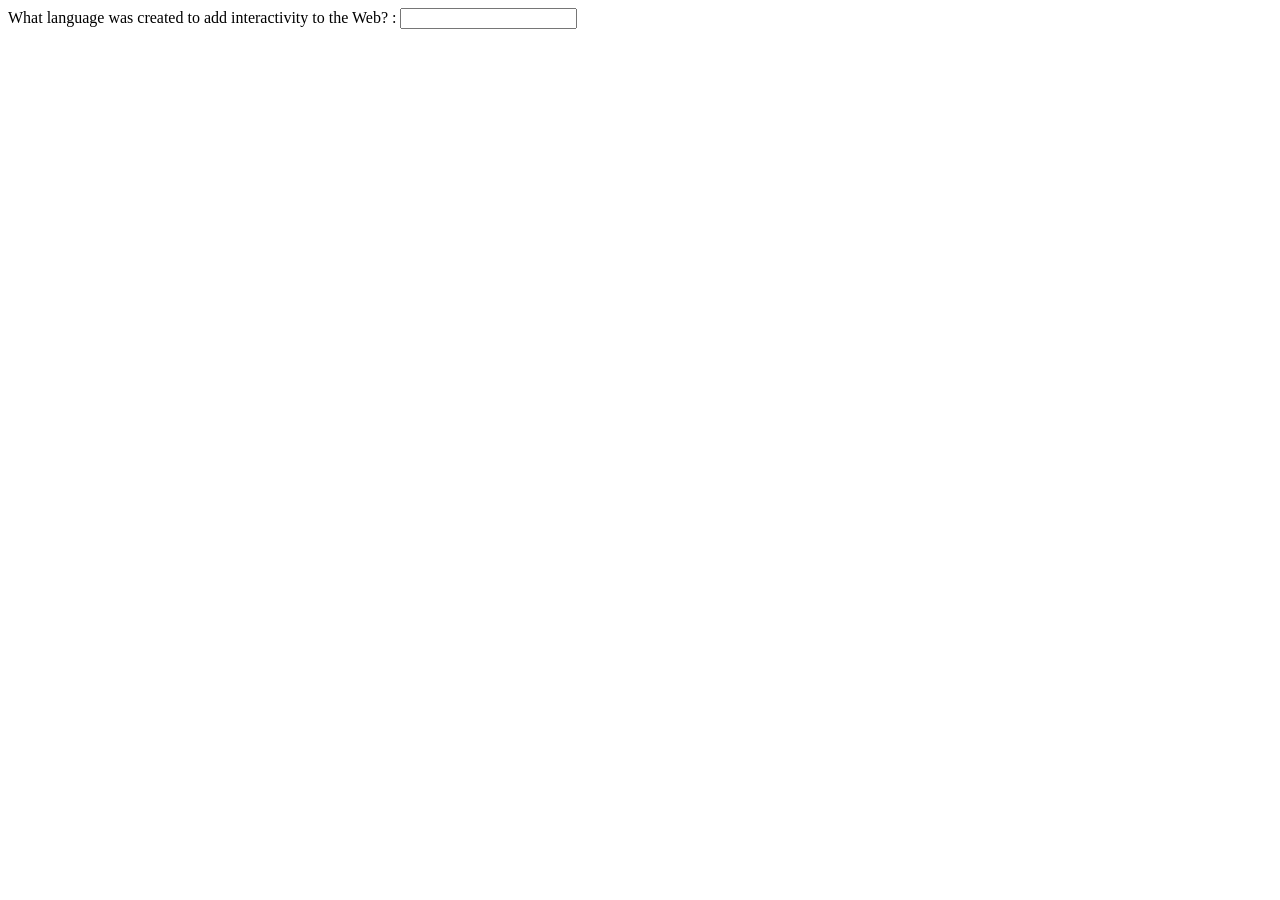
==== index.html @ a9aa6a95 "Add files via upload" ====
<!DOCTYPE html>
<html lang="en">
<head>
    <meta charset="UTF-8">
    <meta name="viewport" content="width=device-width, initial-scale=1.0">
    <title>Document</title>
</head>
<body>
    <label>  What language was created to add interactivity to the Web? : <input class="question" type="text"></input> </label>
    <script>

        var txtQuestion = document.querySelector('.question');
        txtQuestion.addEventListener('focusout',
            (event) => { alert(txtQuestion.value) });
        var library = prompt("Which library do you prefer? Options include Vue, React, or jQuery.");
        alert(library);

    </script>
</body>
</html>
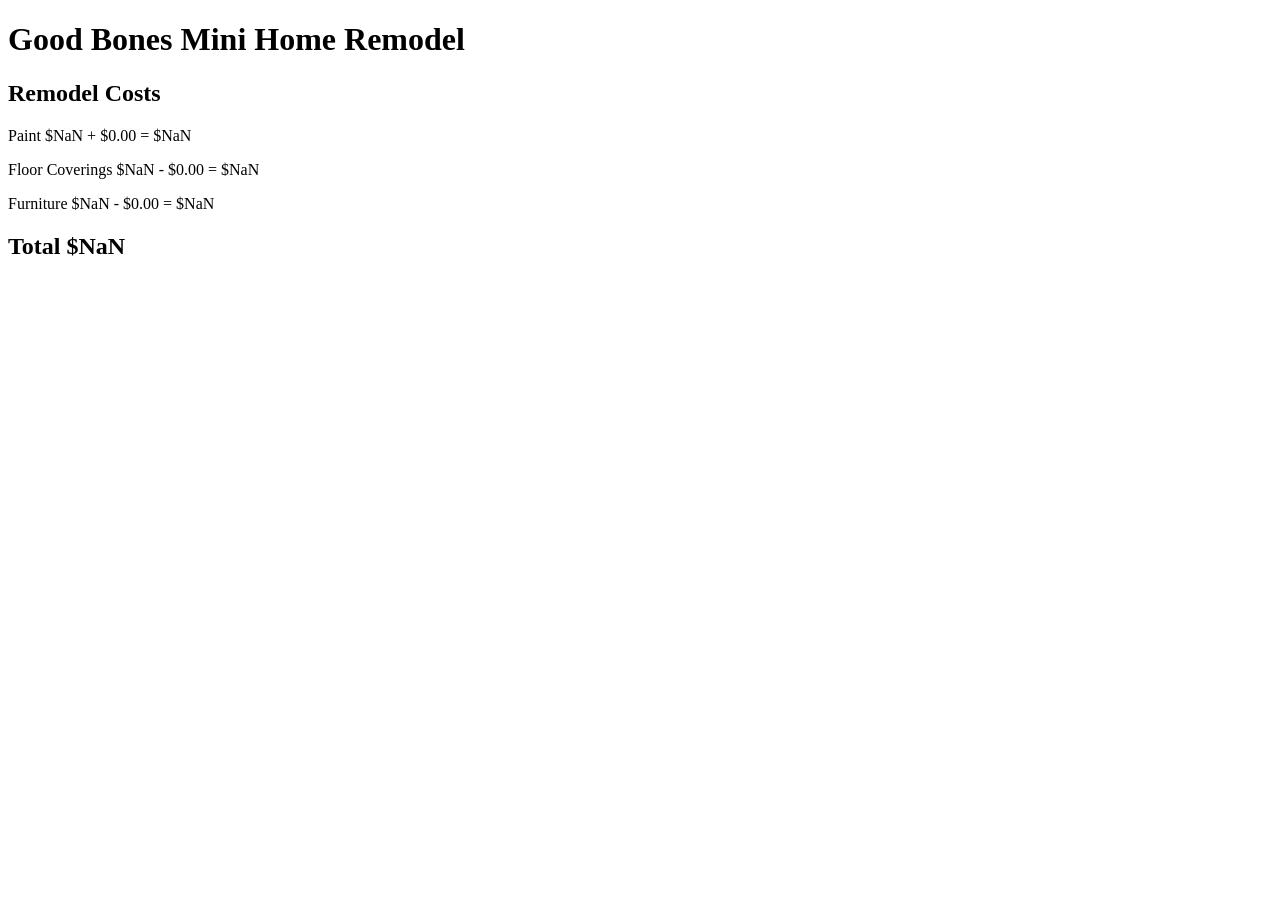
==== commit c979ef6c: "Update index.html" ====
--- a/index.html
+++ b/index.html
@@ -3,18 +3,16 @@
 <head>
     <meta charset="UTF-8">
     <meta name="viewport" content="width=device-width, initial-scale=1.0">
-    <title>Document</title>
+    <title>Good Bones</title>
 </head>
 <body>
-    <label>  What language was created to add interactivity to the Web? : <input class="question" type="text"></input> </label>
-    <script>
+    <h1>Good Bones Mini Home Remodel</h1>
+    <h2>Remodel Costs</h2>
 
-        var txtQuestion = document.querySelector('.question');
-        txtQuestion.addEventListener('focusout',
-            (event) => { alert(txtQuestion.value) });
-        var library = prompt("Which library do you prefer? Options include Vue, React, or jQuery.");
-        alert(library);
-
-    </script>
+    <p class="paint">Paint $0.00</p>
+    <p class="floor">Floor Coverings $0.00</p>
+    <p class="furniture">Furniture $0.00</p>
+    <h2 class="totalCost">Total $0.00</h2>
+    <script src="script.js"></script>
 </body>
-</html>+</html>
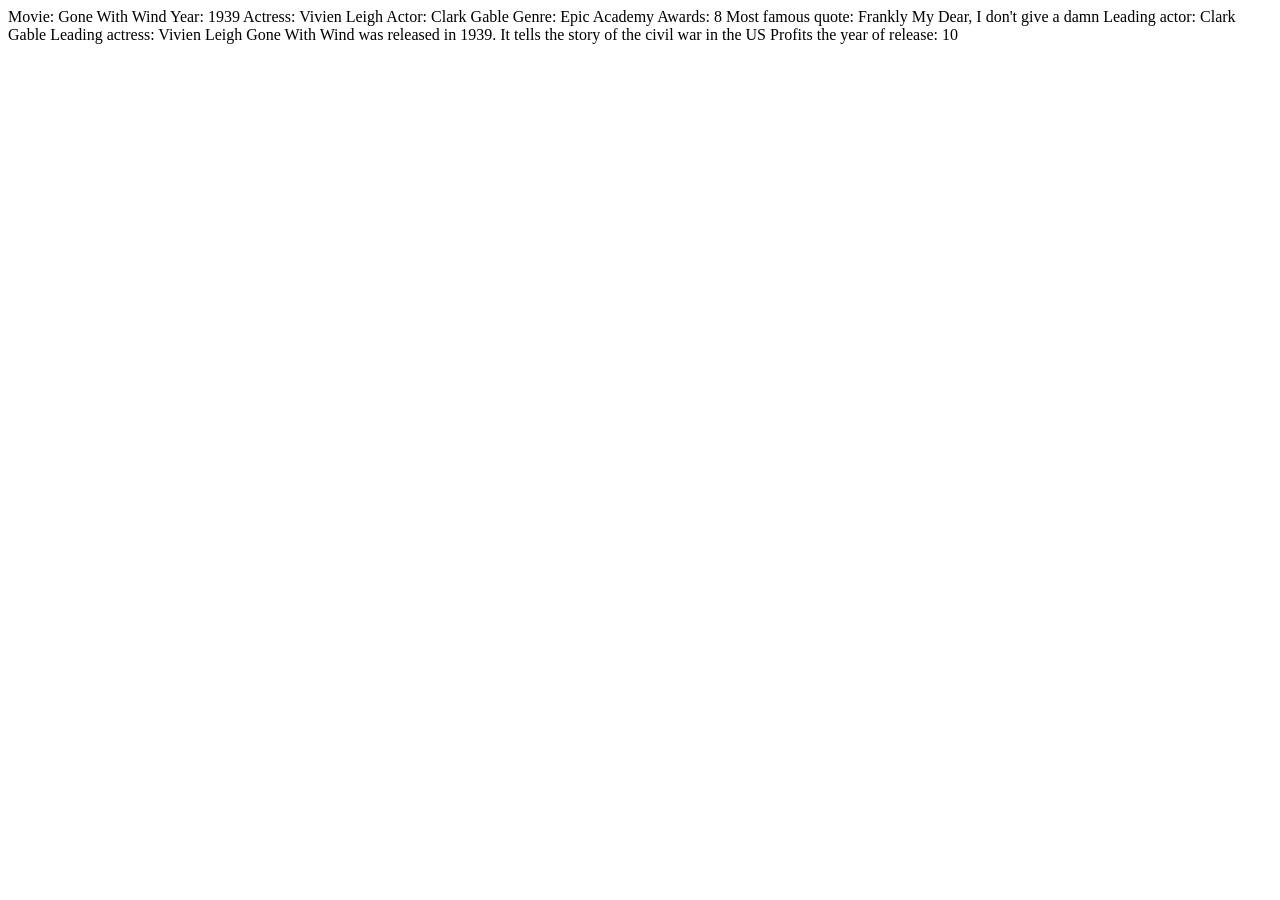
==== commit 1d6ecae4: "Update index.html" ====
--- a/index.html
+++ b/index.html
@@ -1,18 +1,58 @@
 <!DOCTYPE html>
 <html lang="en">
+
 <head>
     <meta charset="UTF-8">
     <meta name="viewport" content="width=device-width, initial-scale=1.0">
-    <title>Good Bones</title>
+    <title>Gone With the Wind</title>
 </head>
+
 <body>
-    <h1>Good Bones Mini Home Remodel</h1>
-    <h2>Remodel Costs</h2>
 
-    <p class="paint">Paint $0.00</p>
-    <p class="floor">Floor Coverings $0.00</p>
-    <p class="furniture">Furniture $0.00</p>
-    <h2 class="totalCost">Total $0.00</h2>
-    <script src="script.js"></script>
+    <div class="output"></div>
+
+    <script>
+        const movie = {
+            title: "Gone With Wind",
+            year: 1939,
+            actressLead: "Vivien Leigh",
+            actorLead: "Clark Gable",
+            genre: "Epic",
+            academyAwards: 8,
+
+            leadingRole: function(actor) {
+                return this[actor];
+            },
+
+            formatInfo: function() {
+                return `${this.title} was released in ${this.year}.
+                It tells the story of the civil war in the US`;
+            },
+
+            quote: "Frankly My Dear, I don't give a damn"
+        };
+
+        movie.profits = {
+            yearOfRelease: 10,
+            subsequentToDate: 40
+        };
+
+        let output = document.querySelector(".output");
+
+        output.textContent =
+            "Movie: " + movie.title +
+            "\nYear: " + movie.year +
+            "\nActress: " + movie.actressLead +
+            "\nActor: " + movie.actorLead +
+            "\nGenre: " + movie.genre +
+            "\nAcademy Awards: " + movie.academyAwards +
+            "\nMost famous quote: " + movie.quote +
+            "\nLeading actor: " + movie.leadingRole("actorLead") +
+            "\nLeading actress: " + movie.leadingRole("actressLead") +
+            "\n" + movie.formatInfo() +
+            "\nProfits the year of release: " + movie.profits.yearOfRelease;
+    </script>
+
 </body>
+
 </html>
